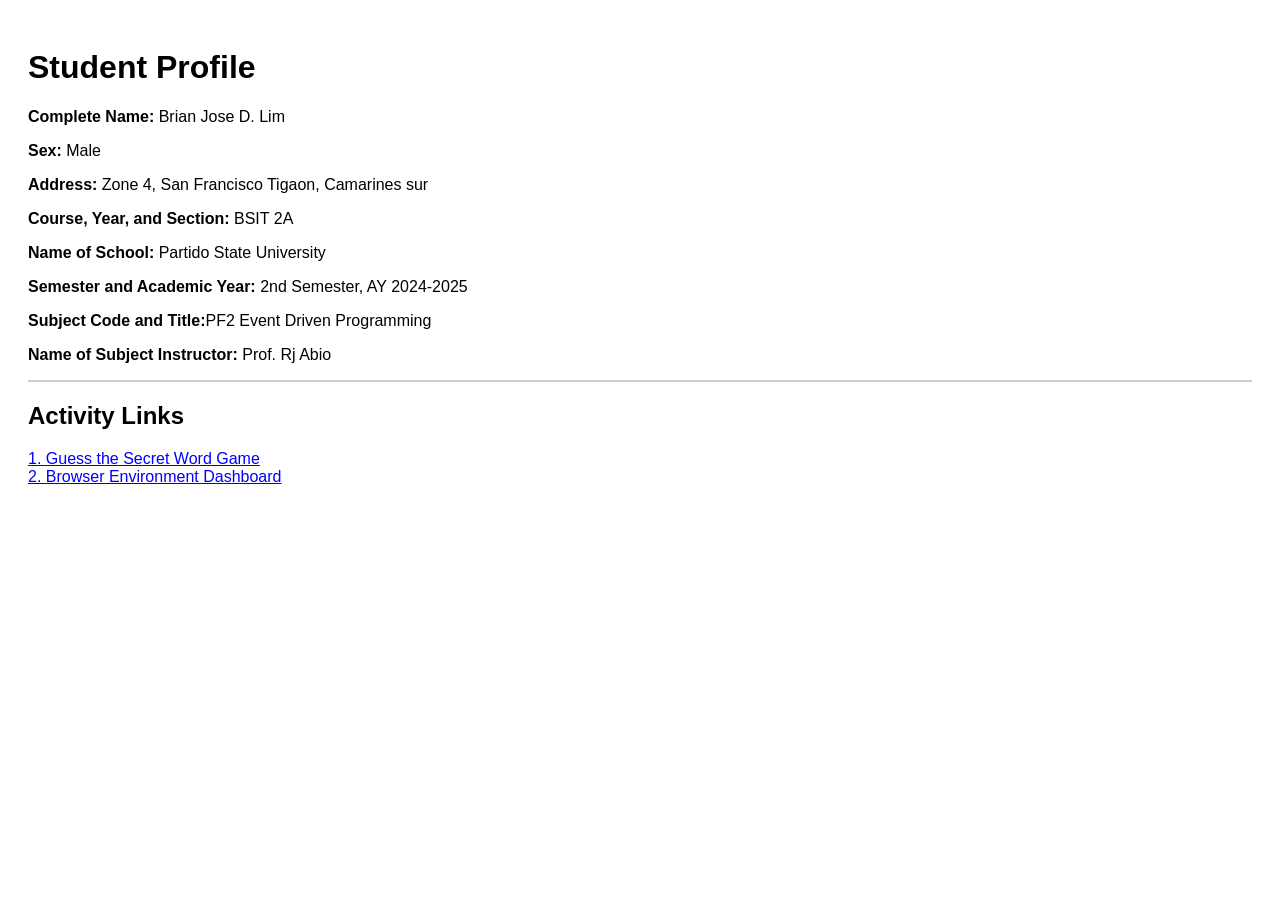
==== index.html @ d9e07fff "Add files via upload" ====
<!DOCTYPE html>
<html lang="en">
<head>
  <meta charset="UTF-8" />
  <meta name="viewport" content="width=device-width, initial-scale=1.0"/>
  <title>Student Homepage</title>
  <style>
    body {
      font-family: Arial, sans-serif;
      padding: 20px;
    }
    header {
      border-bottom: 2px solid #ccc;
      margin-bottom: 20px;
    }
    ul {
      list-style: none;
      padding: 0;
    }
    a {
      color: blue;
      text-decoration: underline;
    }
  </style>
</head>
<body>
  <header>
    <h1>Student Profile</h1>
    <p><strong>Complete Name:</strong> Brian Jose D. Lim</p>
    <p><strong>Sex:</strong> Male</p>
    <p><strong>Address:</strong> Zone 4, San Francisco Tigaon, Camarines sur</p>
    <p><strong>Course, Year, and Section:</strong> BSIT 2A</p>
    <p><strong>Name of School:</strong> Partido State University</p>
    <p><strong>Semester and Academic Year:</strong> 2nd Semester, AY 2024-2025</p>
    <p><strong>Subject Code and Title:</strong>PF2 Event Driven Programming</p>
    <p><strong>Name of Subject Instructor:</strong>  Prof. Rj Abio</p>
  </header>

  <section>
    <h2>Activity Links</h2>
    <ul>
      <li><a href="guess the game.html">1. Guess the Secret Word Game</a></li>
      <li><a href="browser_dashboard.html">2. Browser Environment Dashboard</a></li>
    </ul>
  </section>
</body>
</html>
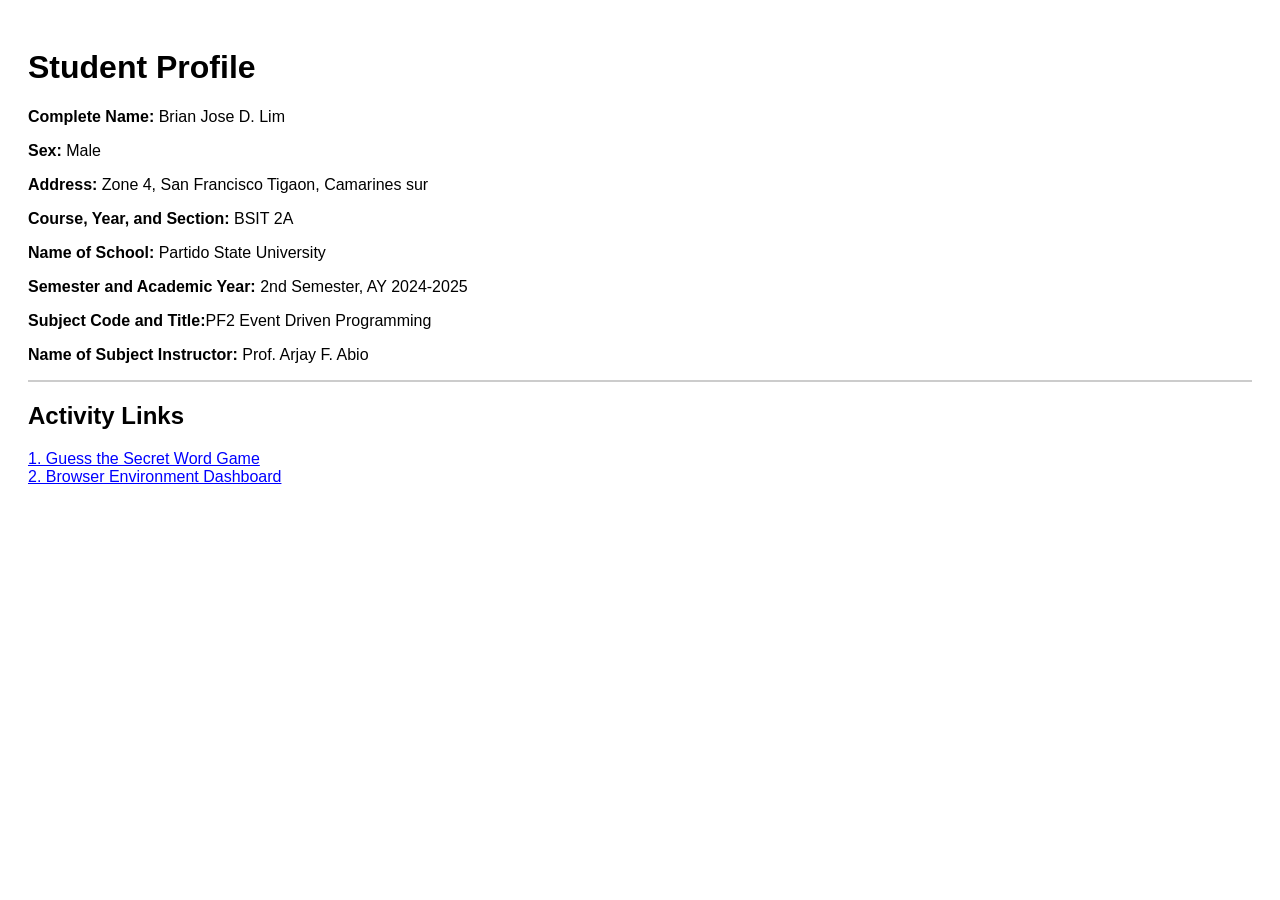
==== commit eb7fb67c: "Update index.html" ====
--- a/index.html
+++ b/index.html
@@ -33,7 +33,7 @@
     <p><strong>Name of School:</strong> Partido State University</p>
     <p><strong>Semester and Academic Year:</strong> 2nd Semester, AY 2024-2025</p>
     <p><strong>Subject Code and Title:</strong>PF2 Event Driven Programming</p>
-    <p><strong>Name of Subject Instructor:</strong>  Prof. Rj Abio</p>
+    <p><strong>Name of Subject Instructor:</strong>  Prof. Arjay F. Abio</p>
   </header>
 
   <section>
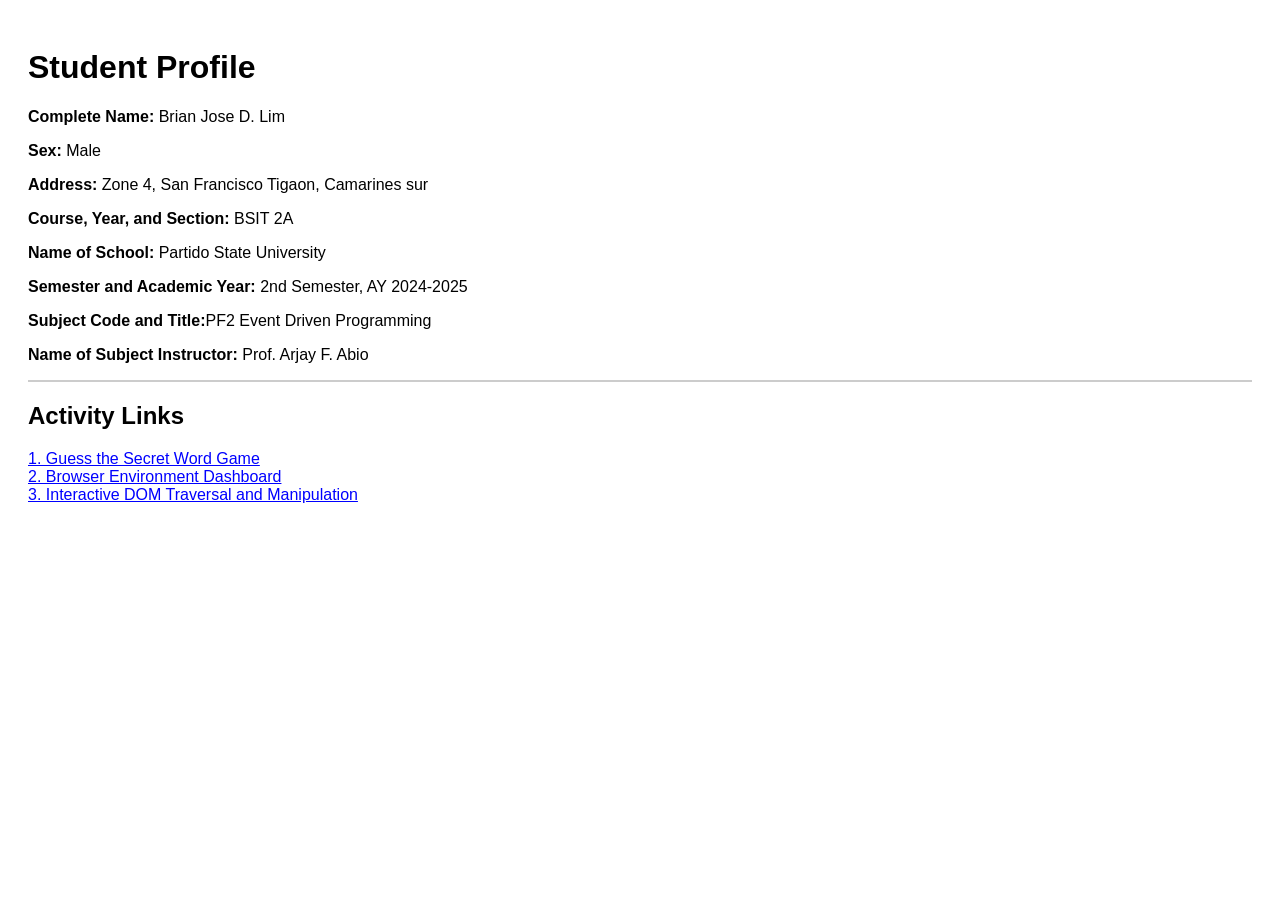
==== commit f76a94e1: "Update index.html" ====
--- a/index.html
+++ b/index.html
@@ -41,6 +41,7 @@
     <ul>
       <li><a href="guess the game.html">1. Guess the Secret Word Game</a></li>
       <li><a href="browser_dashboard.html">2. Browser Environment Dashboard</a></li>
+      <li><a href="indexx.html">3. Interactive DOM Traversal and Manipulation</a></li>
     </ul>
   </section>
 </body>
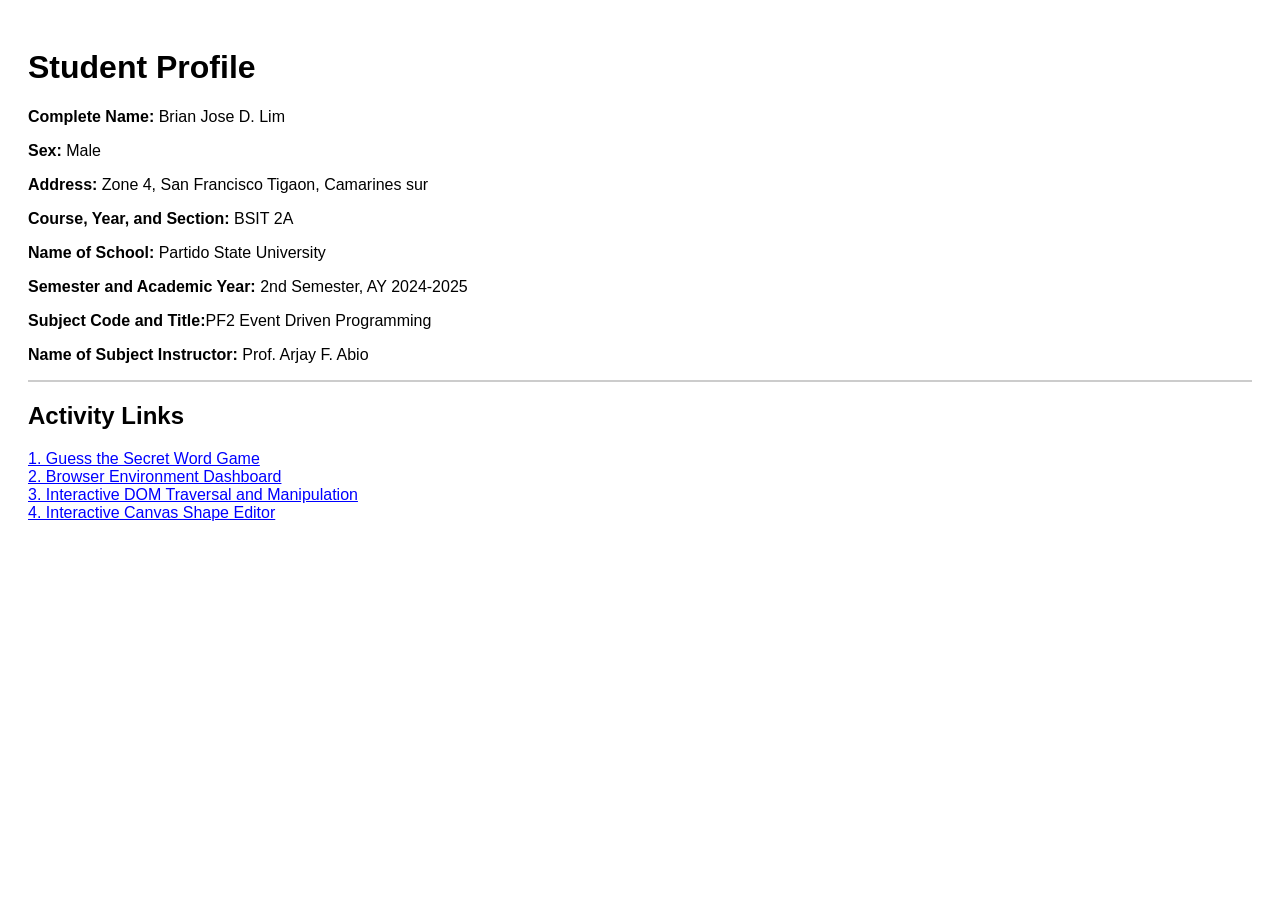
==== commit 23c39f9d: "Update index.html" ====
--- a/index.html
+++ b/index.html
@@ -42,6 +42,7 @@
       <li><a href="guess the game.html">1. Guess the Secret Word Game</a></li>
       <li><a href="browser_dashboard.html">2. Browser Environment Dashboard</a></li>
       <li><a href="indexx.html">3. Interactive DOM Traversal and Manipulation</a></li>
+      <li><a href="circle.html">4. Interactive Canvas Shape Editor</a></li>
     </ul>
   </section>
 </body>
